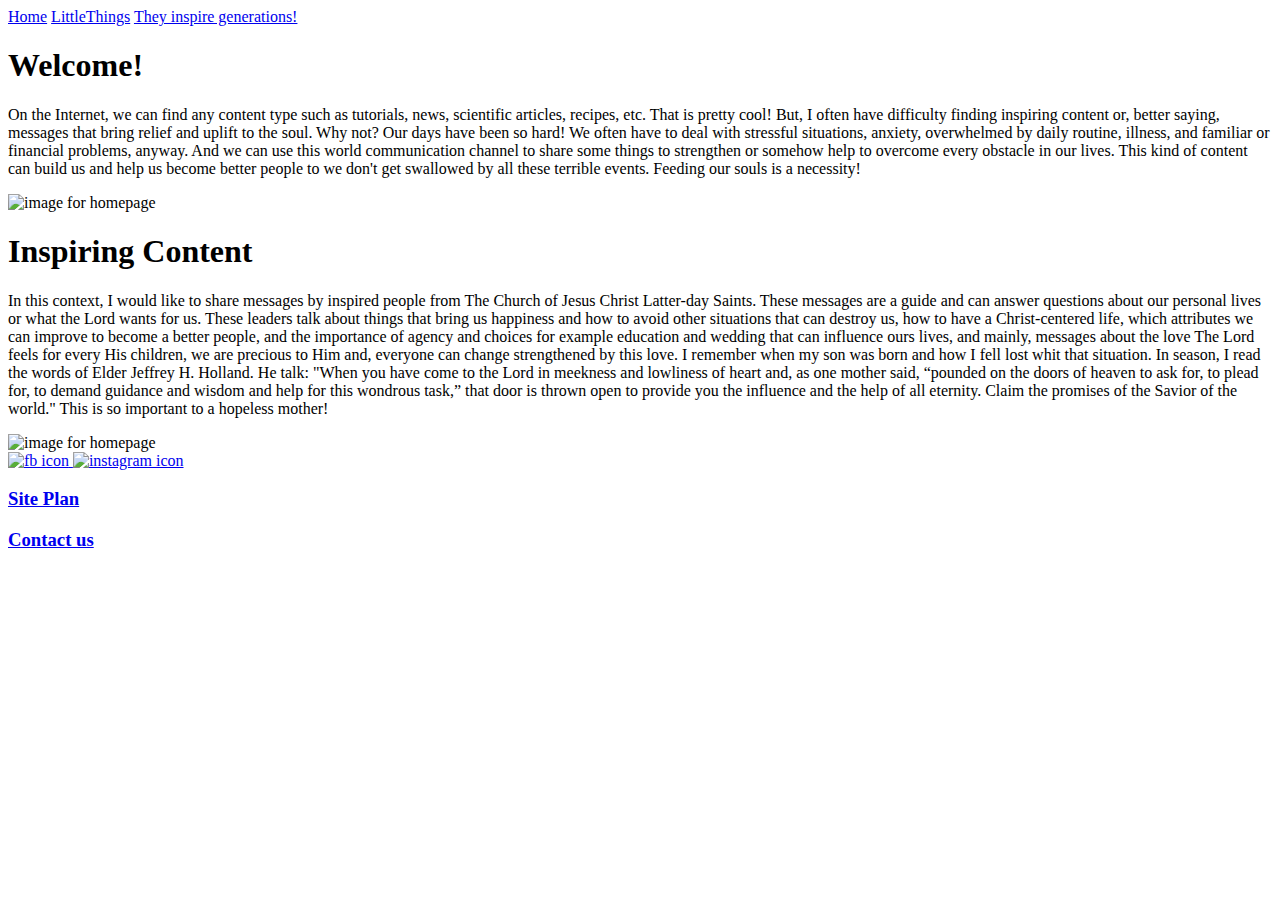
==== sunshinesudinspirationalmessages/index.html @ f733e45c "Added the home page for wdd130" ====
<!DOCTYPE html>
<html lang="en">
<head>
    <meta charset="UTF-8">
    <meta http-equiv="X-UA-Compatible" content="IE=edge">
    <meta name="viewport" content="width=device-width, initial-scale=1.0">
    <title class="home-title">Do you looking for Inspirational Messages? Come Here!</title>
    <link rel="stylesheet" href="styles/styles.css">
</head>


<body>
    
    <div id="content">

    <header>

        <nav>
            <a href="index.html">Home</a>
            <a href="littlethings.html">LittleThings</a>
            <a href="theyinspiregenerations.html">They inspire generations!</a>
        </nav>

    </header>
  

    <main class="home-grid">
        <section class="welcome">
            <h1>Welcome!</h1>
            <p>On the Internet, we can find any content type such as tutorials, news, scientific articles, recipes, etc. That is pretty cool! But, I often have difficulty finding inspiring content or, better saying, messages that bring relief and uplift to the soul. Why not? Our days have been so hard! We often have to deal with stressful situations, anxiety, overwhelmed by daily routine, illness, and familiar or financial problems, anyway. And we can use this world communication channel to share some things to strengthen or somehow help to overcome every obstacle in our lives. This kind of content can build us and help us become better people to we don't get swallowed by all these terrible events. Feeding our souls is a necessity!
            </p>
        </section>
        <div class="logo-img">
            <img src="images/logo.png"  alt="image for homepage">
        </div>

        <section class="inspiringcontent">
            <h1>Inspiring Content</h1>
            <p>In this context, I would like to share messages by inspired people from The Church of Jesus Christ Latter-day Saints. These messages are a guide and can answer questions about our personal lives or what the Lord wants for us. These leaders talk about things that bring us happiness and how to avoid other situations that can destroy us, how to have a Christ-centered life, which attributes we can improve to become a better people, and the importance of agency and choices for example education and wedding that can influence ours lives, and mainly, messages about the love The Lord feels for every His children, we are precious to Him and, everyone can change strengthened by this love. I remember when my son was born and how I fell lost whit that situation. In season, I read the words of Elder Jeffrey H. Holland. He talk: "When you have come to the Lord in meekness and lowliness of heart and, as one mother said, “pounded on the doors of heaven to ask for, to plead for, to demand guidance and wisdom and help for this wondrous task,” that door is thrown open to provide you the influence and the help of all eternity. Claim the promises of the Savior of the world." This is so important to a hopeless mother!
            </p>
        </section>
        <div class="inspiringcontent-img">
            <img src="images/trouble2.jpg" alt="image for homepage">
        </div>
    </main>
    </div>


<footer>

    <div class="social"> 

        <a href="https://facebook.com" target="_blank">

            <img class="icon" src="images/facebook.png" width="40" height="40" alt="fb icon">
                      
        </a>
        
        <a href="https://instagram.com"  target="_blank">

            <img class="icon" src="images/instagram.jfif" width="40" height="40" alt="instagram icon">
        </a>

        <h3> <a href="site-plan.html">Site Plan</a> </h3>

        <h3> <a href="contactus.html">Contact us</a> </h3>

    </div>

</footer>

</body>

</html>
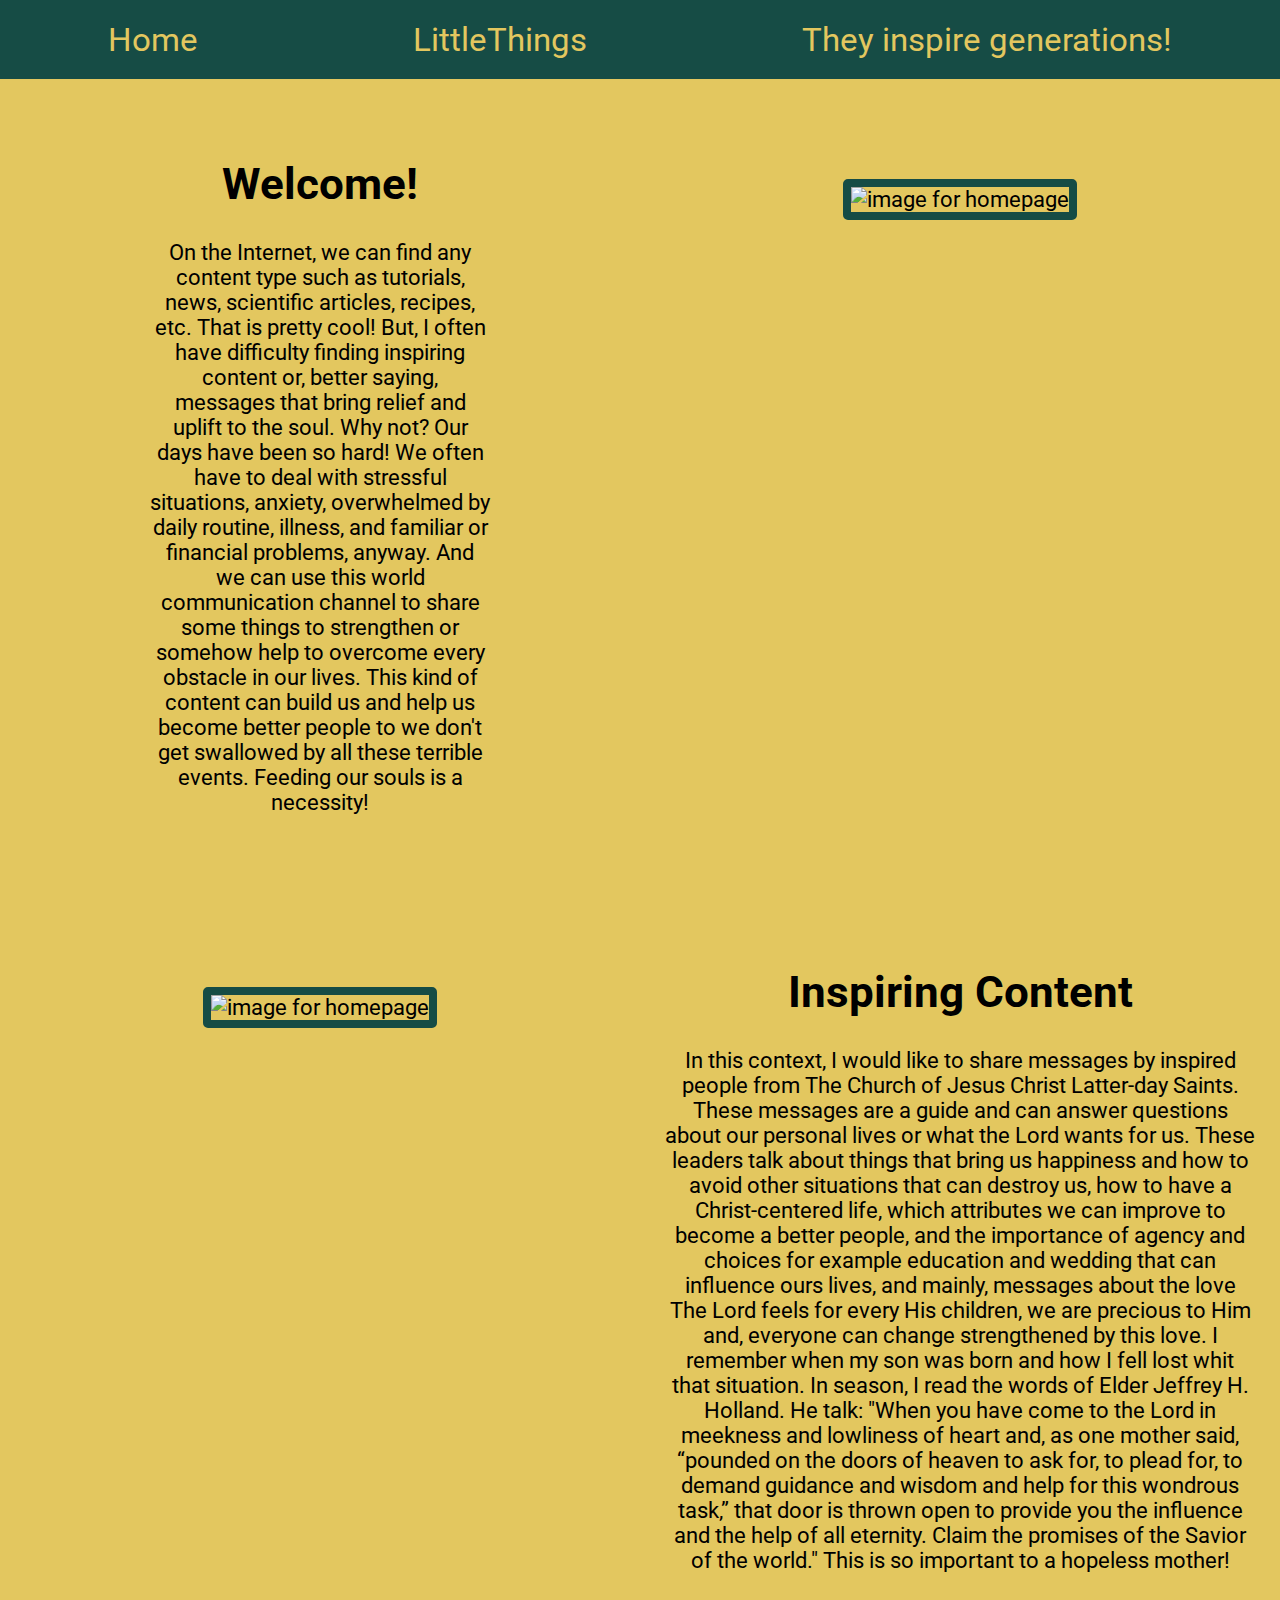
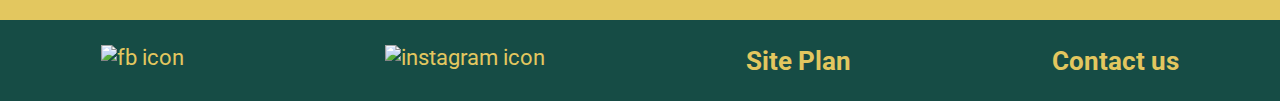
==== commit 8de46480: "Added the home page for wdd130" ====
--- a/sunshinesudinspirationalmessages/index.html
+++ b/sunshinesudinspirationalmessages/index.html
@@ -43,7 +43,7 @@
             <img src="images/trouble2.jpg" alt="image for homepage">
         </div>
     </main>
-    </div>
+    
 
 
 <footer>
@@ -68,6 +68,7 @@
     </div>
 
 </footer>
+    </div>
 
 </body>
 
--- a/sunshinesudinspirationalmessages/styles/styles.css
+++ b/sunshinesudinspirationalmessages/styles/styles.css
@@ -0,0 +1,121 @@
+@import url('https://fonts.googleapis.com/css2?family=Dancing+Script&family=Roboto:wght@300&display=swap');
+
+:root {
+    /* change the values below to your colors from your palette */
+    --primary-color: #16232E   ;
+    --secondary-color: #164C45 ;
+    --accent1-color: #CC8D1A;
+    --accent2-color: #E3C75F;
+}
+
+body {
+
+    background-color: #E3C75F;
+    font-family: 'Roboto','Ropa Sans', sans-serif;
+    font-size: 22px;
+    margin: 0;
+    padding: 0;
+}
+
+#content{
+
+    max-width: 1600px;
+    margin: 0 auto;
+}
+
+header {
+    
+    background-color: #164C45;
+    display: grid;
+    grid-template-columns: auto;
+    
+}
+
+nav {
+    display: flex;
+    justify-content: space-around;
+}
+
+nav a:hover {
+
+    background-color: #CC8D1A;
+    color: #164C45;
+}
+
+nav a{
+
+    font-size: 1.5em;
+    color: #E3C75F;
+    text-align: center;
+    text-decoration: none;
+    padding: 20px;
+}
+
+.home-grid{
+    display: grid;
+    grid-template-columns: 1fr 1fr;
+
+}
+.welcome {
+    text-align: center;
+    margin: 50px 150px 100px 150px;
+}
+
+.logo-img {
+    margin: 100px 100px 100px 100px;
+    border-radius: 5px;
+    text-align: center;
+    height: 400px;
+}
+
+.logo-img img {
+    width: 90%;
+    max-height: 100%;
+    border-radius: 5px;
+    border: 8px solid #164C45;
+}
+
+.inspiringcontent {
+    grid-column: 2/3;
+    text-align: center;
+    margin: 0 25px 25px 25px;
+    
+}
+
+.inspiringcontent-img {
+    grid-column: 1/2;
+    grid-row: 2/3;
+    margin: 50px 50px 50px 50px;
+    text-align: center;
+    height: 400px;
+}
+
+.inspiringcontent-img img {
+    width: 90%;
+    max-height: 100%;
+    border-radius: 5px;
+    border: 8px solid #164C45;  
+}
+
+footer{
+
+    background-color: #164C45;
+    display: grid;
+    grid-template-columns: auto;
+    
+        
+}
+
+footer div {
+    display: flex;
+    justify-content: space-around;
+}
+
+footer div a {
+    font-size: 1em;
+    color: #E3C75F;
+    text-align: center;
+    text-decoration: none;
+    padding: 25px 50px;
+
+}
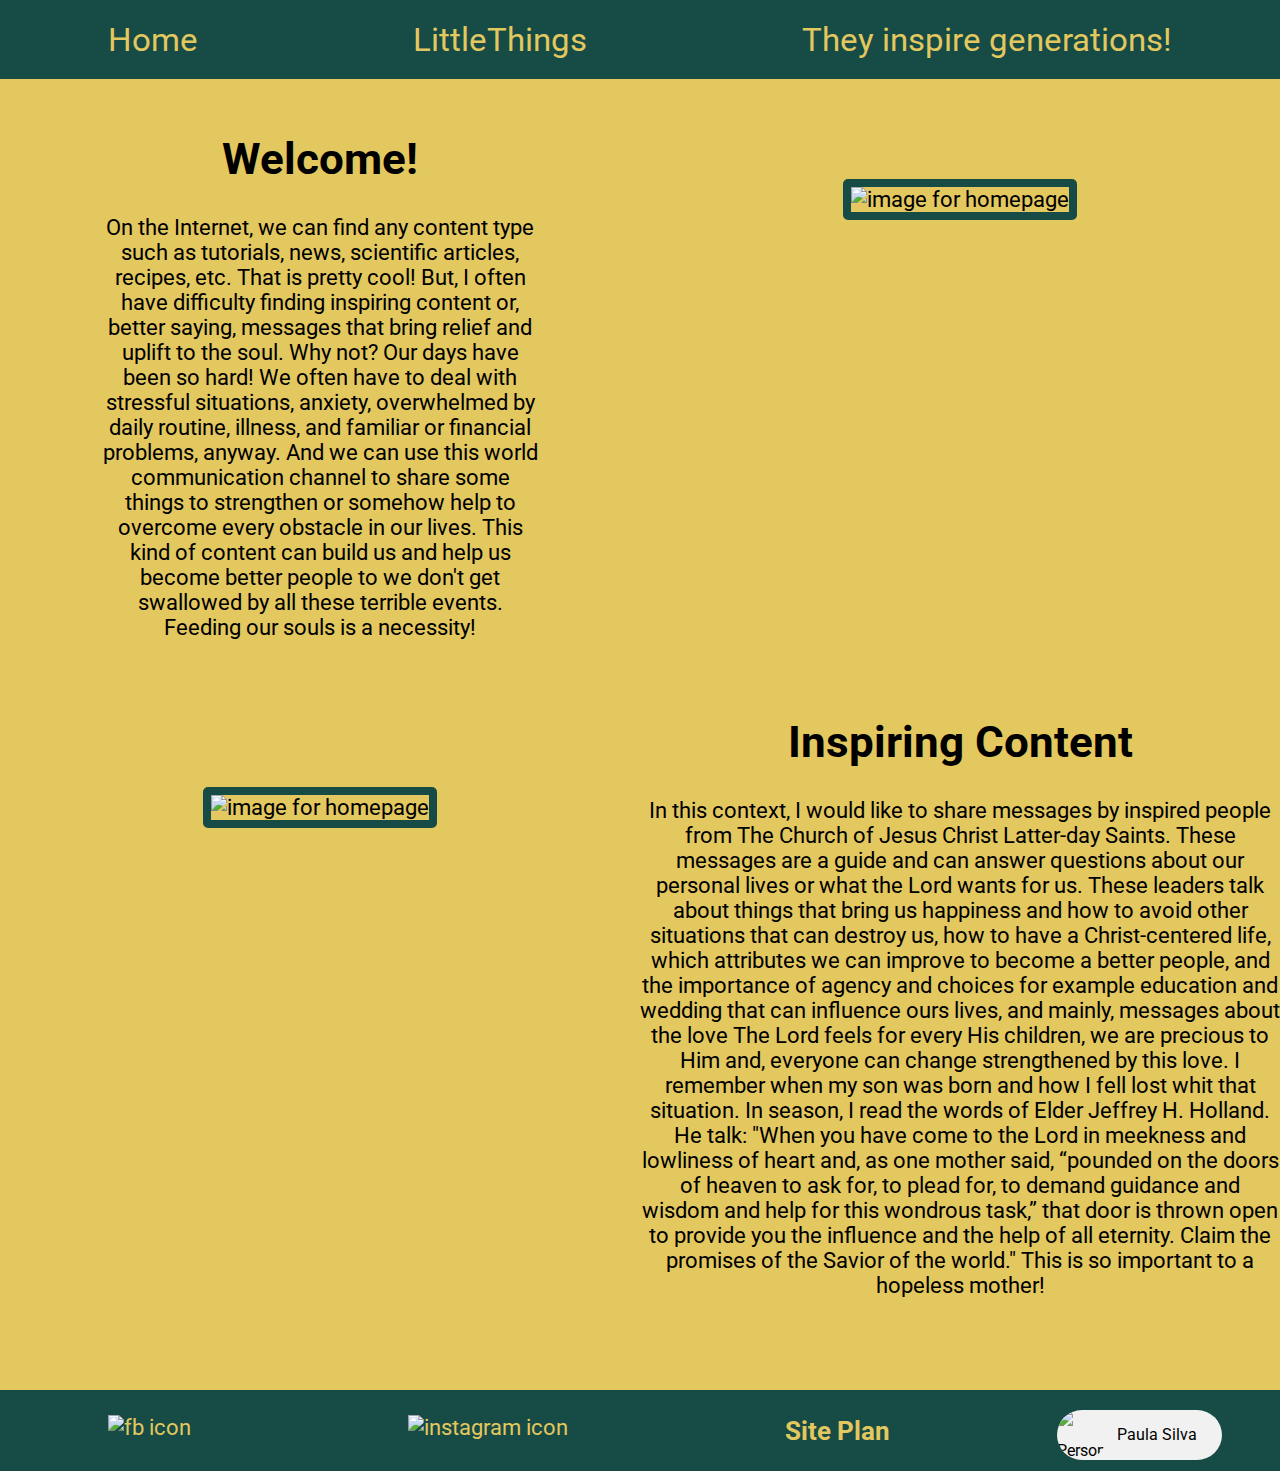
==== commit f581120c: "Added the home page for wdd130" ====
--- a/sunshinesudinspirationalmessages/index.html
+++ b/sunshinesudinspirationalmessages/index.html
@@ -63,7 +63,9 @@
 
         <h3> <a href="site-plan.html">Site Plan</a> </h3>
 
-        <h3> <a href="contactus.html">Contact us</a> </h3>
+        <div class="chip">
+            <img src="images/mypicture.jpg" alt="Person" width="90" height="40"> Paula Silva            
+        </div>
 
     </div>
 
--- a/sunshinesudinspirationalmessages/styles/styles.css
+++ b/sunshinesudinspirationalmessages/styles/styles.css
@@ -27,13 +27,14 @@
     
     background-color: #164C45;
     display: grid;
-    grid-template-columns: auto;
+    grid-template-columns: auto;   
     
 }
 
 nav {
     display: flex;
     justify-content: space-around;
+       
 }
 
 nav a:hover {
@@ -58,18 +59,19 @@
 }
 .welcome {
     text-align: center;
-    margin: 50px 150px 100px 150px;
+    margin: 25px 100px 25px 100px;
+
 }
 
 .logo-img {
     margin: 100px 100px 100px 100px;
     border-radius: 5px;
     text-align: center;
-    height: 400px;
+    height: 300px;
 }
 
 .logo-img img {
-    width: 90%;
+    width: 80%;
     max-height: 100%;
     border-radius: 5px;
     border: 8px solid #164C45;
@@ -78,20 +80,20 @@
 .inspiringcontent {
     grid-column: 2/3;
     text-align: center;
-    margin: 0 25px 25px 25px;
+    margin: 0 0 70px 0;
     
 }
 
 .inspiringcontent-img {
     grid-column: 1/2;
     grid-row: 2/3;
-    margin: 50px 50px 50px 50px;
+    margin: 100px 50px 50px 50px;
     text-align: center;
-    height: 400px;
+    height: 300px;
 }
 
 .inspiringcontent-img img {
-    width: 90%;
+    width: 80%;
     max-height: 100%;
     border-radius: 5px;
     border: 8px solid #164C45;  
@@ -119,3 +121,63 @@
     padding: 25px 50px;
 
 }
+footer div a:hover{
+    transform: scale(1.5);
+}
+footer h3:hover {
+    transform: scale(1.5);
+
+}
+.chip {
+    display: inline-block;
+    padding: 0 25px;
+    height: 50px;
+    font-size: 16px;
+    line-height: 50px;
+    border-radius: 25px;
+    background-color: #f1f1f1;
+    margin-top: 20px;
+}
+
+.chip img {
+    float: left;
+    margin: 0 10px 0 -25px;
+    height: 50px;
+    width: 50px;
+    border-radius: 50%;
+}
+
+.subpage-one{
+    display: grid;
+    grid-template-columns: 1fr 1fr;
+
+}
+.littlethings {
+    grid-column: 1/2;
+    grid-row: 1/3;
+    text-align: center;
+    margin: 150px 150px 150px 150px;
+
+}
+
+.song-img {
+    margin: 100px 30px 30px 30px;
+    border-radius: 5px;
+    text-align: center;
+    height: 300px;
+}
+
+.friends-img {
+    margin: 50px 30px 180px 30px;
+    border-radius: 5px;
+    text-align: center;
+    height: 300px;
+}
+
+.song-img img, .friends-img img{
+    width: 90%;
+    max-height: 100%;
+    border-radius: 5px;
+    border: 8px solid #164C45;
+}
+
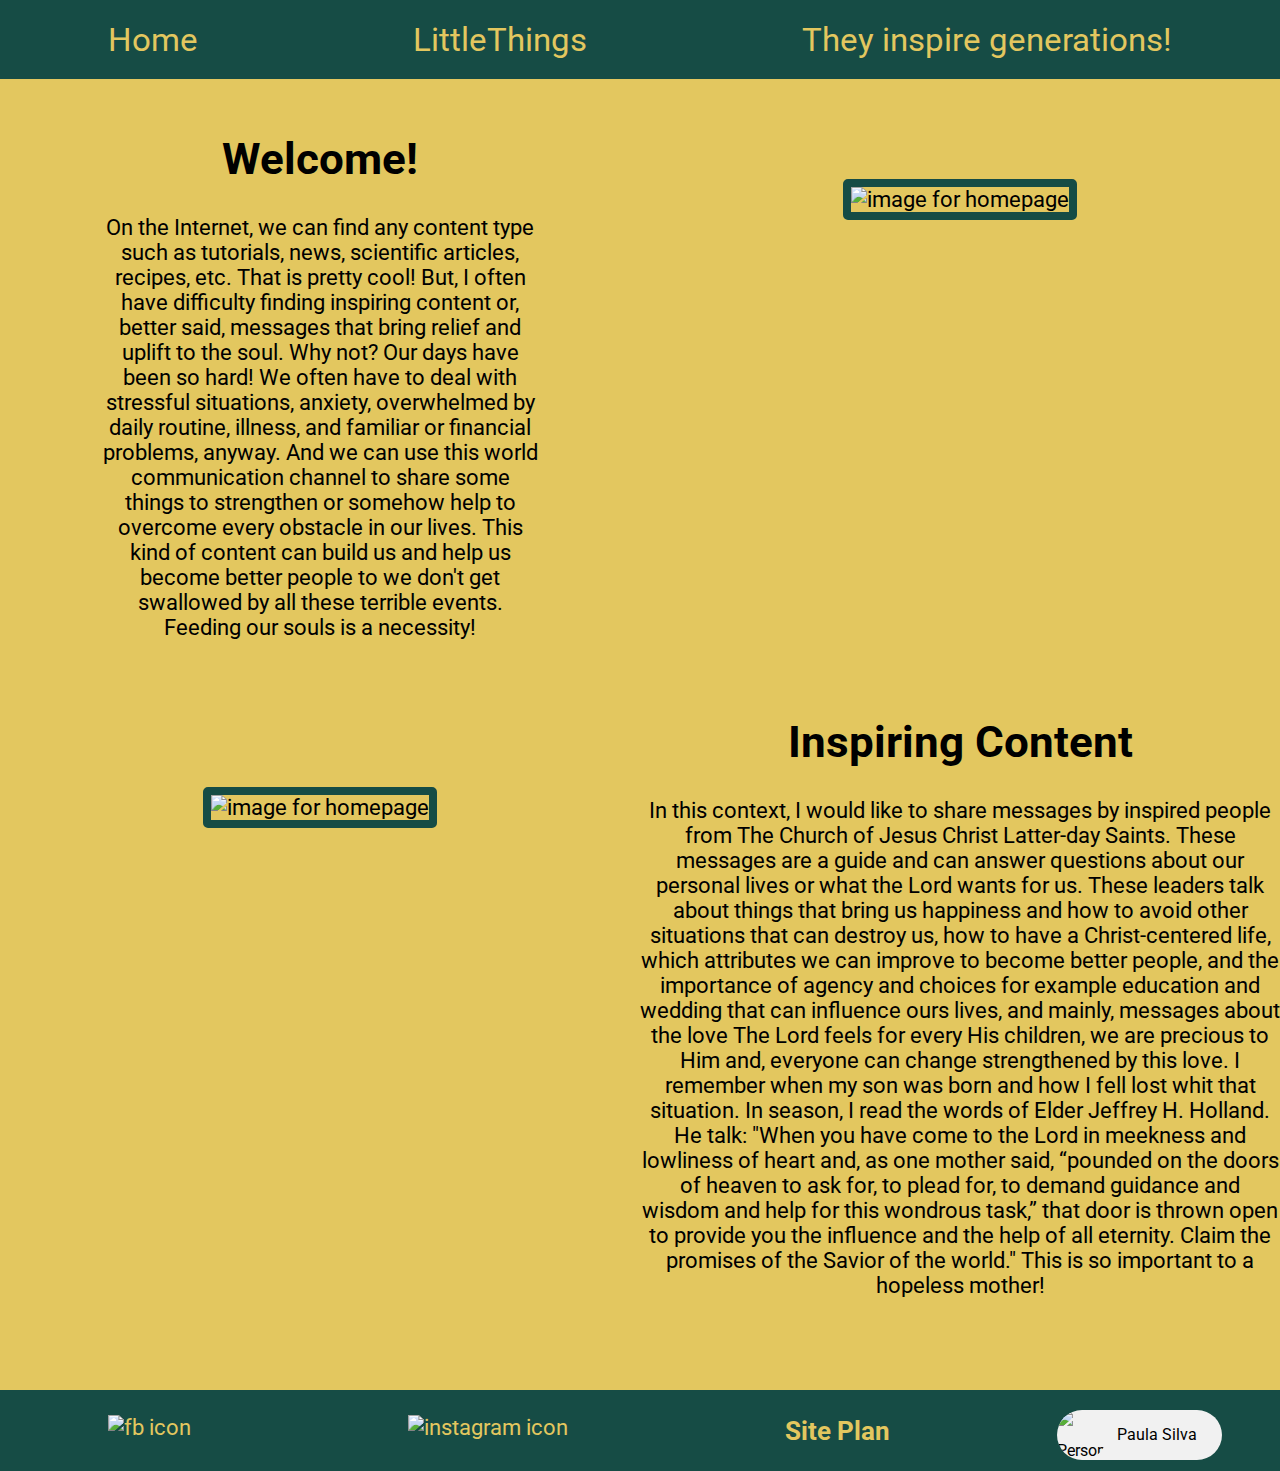
==== commit dca7708d: "Added the home page for wdd130" ====
--- a/sunshinesudinspirationalmessages/index.html
+++ b/sunshinesudinspirationalmessages/index.html
@@ -27,7 +27,7 @@
     <main class="home-grid">
         <section class="welcome">
             <h1>Welcome!</h1>
-            <p>On the Internet, we can find any content type such as tutorials, news, scientific articles, recipes, etc. That is pretty cool! But, I often have difficulty finding inspiring content or, better saying, messages that bring relief and uplift to the soul. Why not? Our days have been so hard! We often have to deal with stressful situations, anxiety, overwhelmed by daily routine, illness, and familiar or financial problems, anyway. And we can use this world communication channel to share some things to strengthen or somehow help to overcome every obstacle in our lives. This kind of content can build us and help us become better people to we don't get swallowed by all these terrible events. Feeding our souls is a necessity!
+            <p>On the Internet, we can find any content type such as tutorials, news, scientific articles, recipes, etc. That is pretty cool! But, I often have difficulty finding inspiring content or, better said, messages that bring relief and uplift to the soul. Why not? Our days have been so hard! We often have to deal with stressful situations, anxiety, overwhelmed by daily routine, illness, and familiar or financial problems, anyway. And we can use this world communication channel to share some things to strengthen or somehow help to overcome every obstacle in our lives. This kind of content can build us and help us become better people to we don't get swallowed by all these terrible events. Feeding our souls is a necessity!
             </p>
         </section>
         <div class="logo-img">
@@ -36,7 +36,7 @@
 
         <section class="inspiringcontent">
             <h1>Inspiring Content</h1>
-            <p>In this context, I would like to share messages by inspired people from The Church of Jesus Christ Latter-day Saints. These messages are a guide and can answer questions about our personal lives or what the Lord wants for us. These leaders talk about things that bring us happiness and how to avoid other situations that can destroy us, how to have a Christ-centered life, which attributes we can improve to become a better people, and the importance of agency and choices for example education and wedding that can influence ours lives, and mainly, messages about the love The Lord feels for every His children, we are precious to Him and, everyone can change strengthened by this love. I remember when my son was born and how I fell lost whit that situation. In season, I read the words of Elder Jeffrey H. Holland. He talk: "When you have come to the Lord in meekness and lowliness of heart and, as one mother said, “pounded on the doors of heaven to ask for, to plead for, to demand guidance and wisdom and help for this wondrous task,” that door is thrown open to provide you the influence and the help of all eternity. Claim the promises of the Savior of the world." This is so important to a hopeless mother!
+            <p>In this context, I would like to share messages by inspired people from The Church of Jesus Christ Latter-day Saints. These messages are a guide and can answer questions about our personal lives or what the Lord wants for us. These leaders talk about things that bring us happiness and how to avoid other situations that can destroy us, how to have a Christ-centered life, which attributes we can improve to become better people, and the importance of agency and choices for example education and wedding that can influence ours lives, and mainly, messages about the love The Lord feels for every His children, we are precious to Him and, everyone can change strengthened by this love. I remember when my son was born and how I fell lost whit that situation. In season, I read the words of Elder Jeffrey H. Holland. He talk: "When you have come to the Lord in meekness and lowliness of heart and, as one mother said, “pounded on the doors of heaven to ask for, to plead for, to demand guidance and wisdom and help for this wondrous task,” that door is thrown open to provide you the influence and the help of all eternity. Claim the promises of the Savior of the world." This is so important to a hopeless mother!
             </p>
         </section>
         <div class="inspiringcontent-img">
